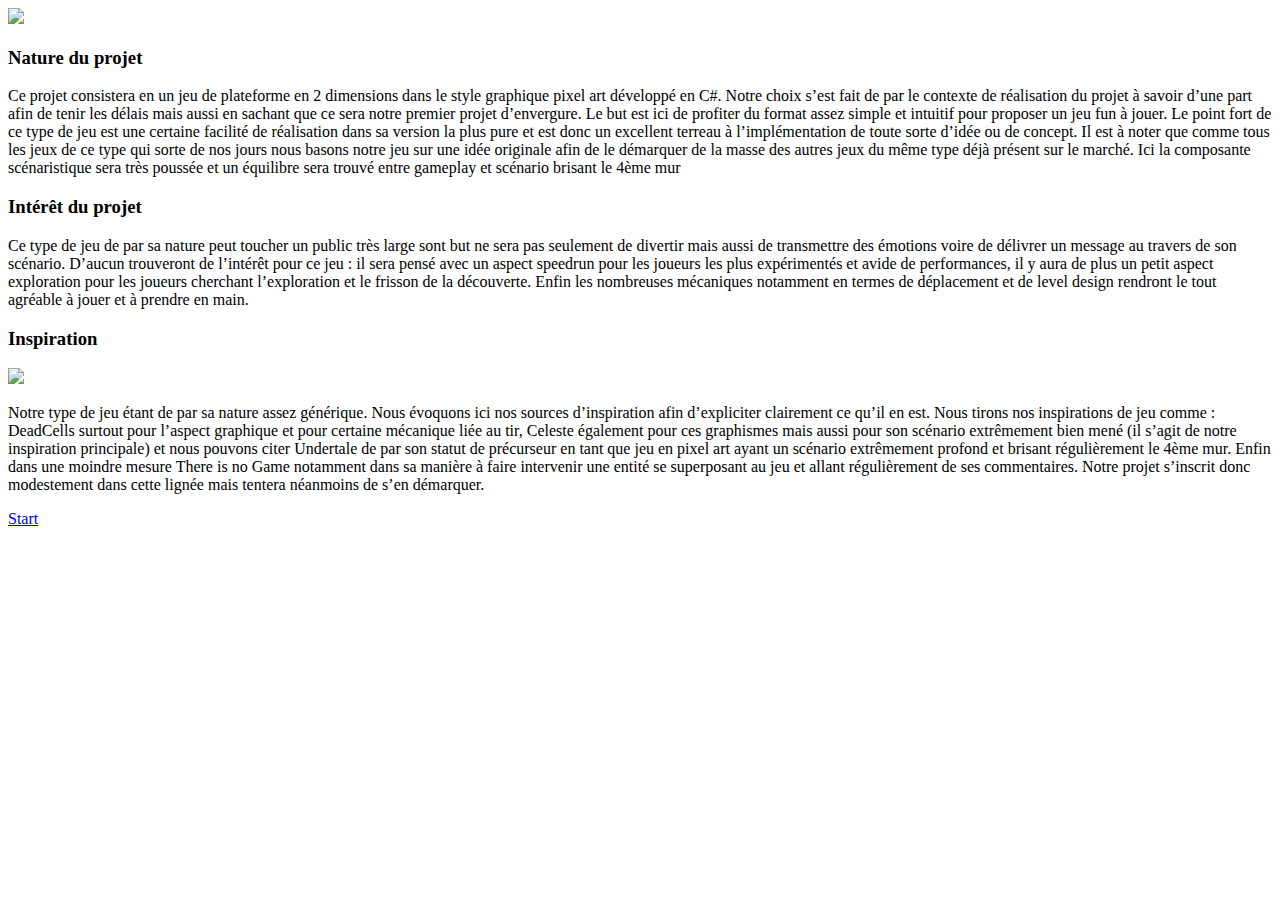
==== index.html @ 26f2059a "Create index.html" ====
<!DOCTYPE html>
<html>
    <head>
        <meta charset="utf-8"/>
        <link rel="stylesheet" href="First Screen.css">
        <title>Press Start</title>
    </head>

    <body>
            <img class="logo" src="images/logo.png"/>
            <h3 class="title">Nature du projet</h3>
            <p>Ce projet consistera en un jeu de plateforme en 2 dimensions dans le style graphique pixel 
                art développé en C#. Notre choix s’est fait de par le contexte de réalisation du projet à savoir 
                d’une part afin de tenir les délais mais aussi en sachant que ce sera notre premier projet 
                d’envergure. Le but est ici de profiter du format assez simple et intuitif pour proposer un jeu 
                fun à jouer. Le point fort de ce type de jeu est une certaine facilité de réalisation dans sa version 
                la plus pure et est donc un excellent terreau à l’implémentation de toute sorte d’idée ou de 
                concept. Il est à noter que comme tous les jeux de ce type qui sorte de nos jours nous basons 
                notre jeu sur une idée originale afin de le démarquer de la masse des autres jeux du même type 
                déjà présent sur le marché. Ici la composante scénaristique sera très poussée et un équilibre 
                sera trouvé entre gameplay et scénario brisant le 4ème mur</p>
            
            <h3 class="title">Intérêt du projet</h3>
            <p>
                Ce type de jeu de par sa nature peut toucher un public très large sont but ne sera pas seulement 
                de divertir mais aussi de transmettre des émotions voire de délivrer un message au travers de 
                son scénario. D’aucun trouveront de l’intérêt pour ce jeu : il sera pensé avec un aspect speedrun
                pour les joueurs les plus expérimentés et avide de performances, il y aura de plus un petit aspect 
                exploration pour les joueurs cherchant l’exploration et le frisson de la découverte. Enfin les 
                nombreuses mécaniques notamment en termes de déplacement et de level design rendront le 
                tout agréable à jouer et à prendre en main.
            </p>
            <h3 class="title">Inspiration</h3>
            <img class="inspi" src="images/inspiration.png">
            <p>Notre type de jeu étant de par sa nature assez générique. Nous évoquons ici nos sources 
                d’inspiration afin d’expliciter clairement ce qu’il en est. Nous tirons nos inspirations de jeu 
                comme : DeadCells surtout pour l’aspect graphique et pour certaine mécanique liée au tir, 
                Celeste également pour ces graphismes mais aussi pour son scénario extrêmement bien mené 
                (il s’agit de notre inspiration principale) et nous pouvons citer Undertale de par son statut de 
                précurseur en tant que jeu en pixel art ayant un scénario extrêmement profond et brisant 
                régulièrement le 4ème mur. Enfin dans une moindre mesure There is no Game notamment dans 
                sa manière à faire intervenir une entité se superposant au jeu et allant régulièrement de ses 
                commentaires. Notre projet s’inscrit donc modestement dans cette lignée mais tentera 
                néanmoins de s’en démarquer.</p>
            <a class="startbutton" href="TitleScreen.html">Start</a>
    </body>
</html>
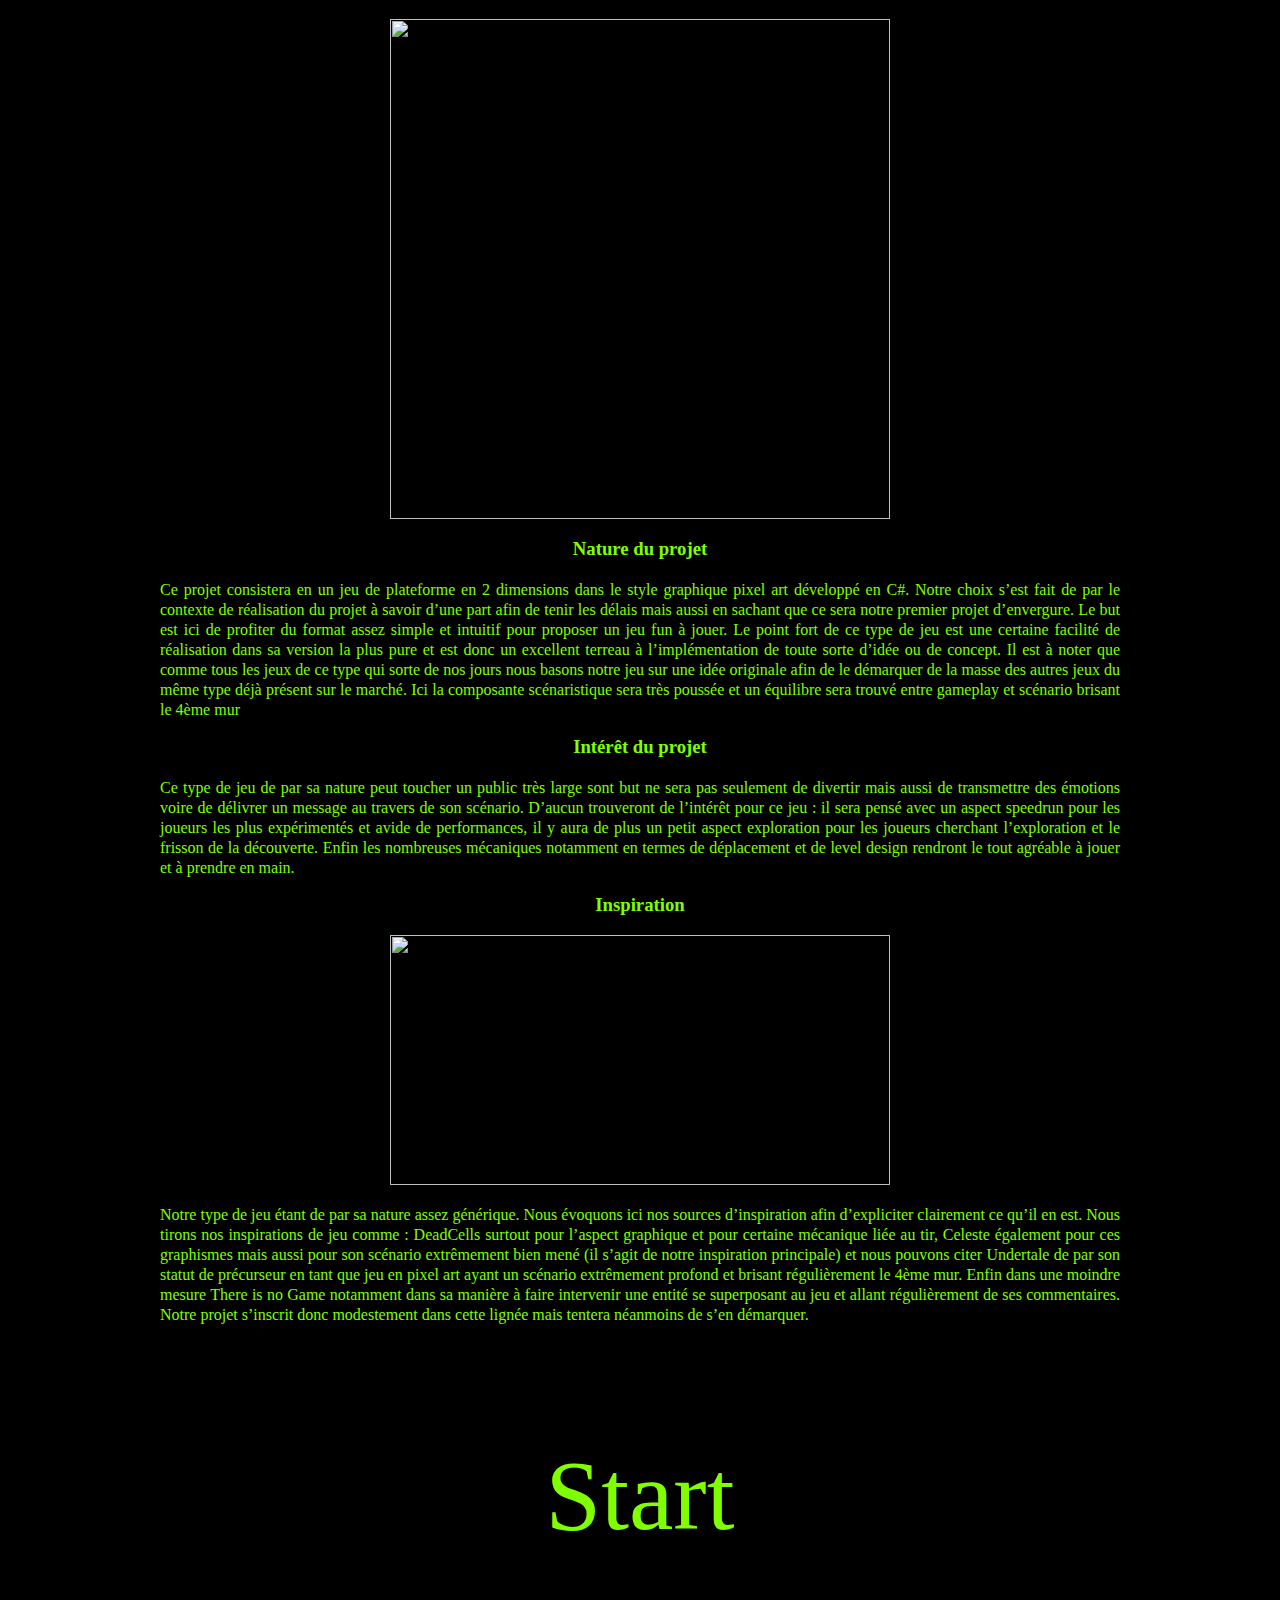
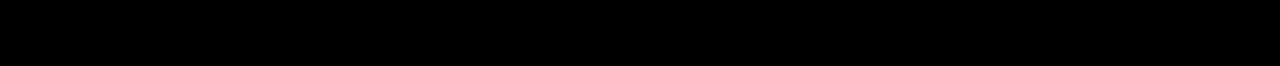
==== commit 2592d1a7: "Update index.html" ====
--- a/First Screen.css
+++ b/First Screen.css
@@ -0,0 +1,74 @@
+@font-face {
+    font-family: 'GameOver';
+    /*src: url('fonts/game_over.ttf');*/
+    src: url('ACPLUS_IBM_BIOS.TTF');
+    /*src: url('C:\\Users\\Asus\\Documents\\EPITA\\Projet S2\\Site Web\\fonts\\');*/
+}
+
+p
+{
+    line-height: 20px;
+    margin-top: 20px;
+    text-align: justify;
+    font-family: 'GameOver';
+}
+
+.titlebar
+{
+    margin-top: 0%;
+    width: 100%;
+}
+
+.title
+{
+    margin: auto;
+    text-align: center;
+}
+
+.inspi
+{
+    margin-top: 0.5cm;
+    margin-left: auto;
+    margin-right: auto;
+    display: block;
+    width:500px;
+    height: 250px;
+    text-align: center;
+}
+
+.logo
+{
+    margin-top: 0.5cm;
+    margin-bottom: 0.5cm;
+    margin-left: auto;
+    margin-right: auto;
+    display: block;
+    width:500px;
+    height: 500px;
+    /*text-align: center;*/
+}
+
+.startbutton
+{
+    font-size: 100px;
+    display: block;
+    text-align: center;
+    color: chartreuse;
+    text-decoration: none;
+    margin-top: 3cm;
+    margin-bottom: 3cm;
+}
+
+.startbutton:hover
+{
+    background-color: aliceblue;
+}
+
+body
+{
+    margin: auto;
+    width: 75%;
+    background-color: black;
+    *font-family: 'GameOver';
+    color: chartreuse;
+}
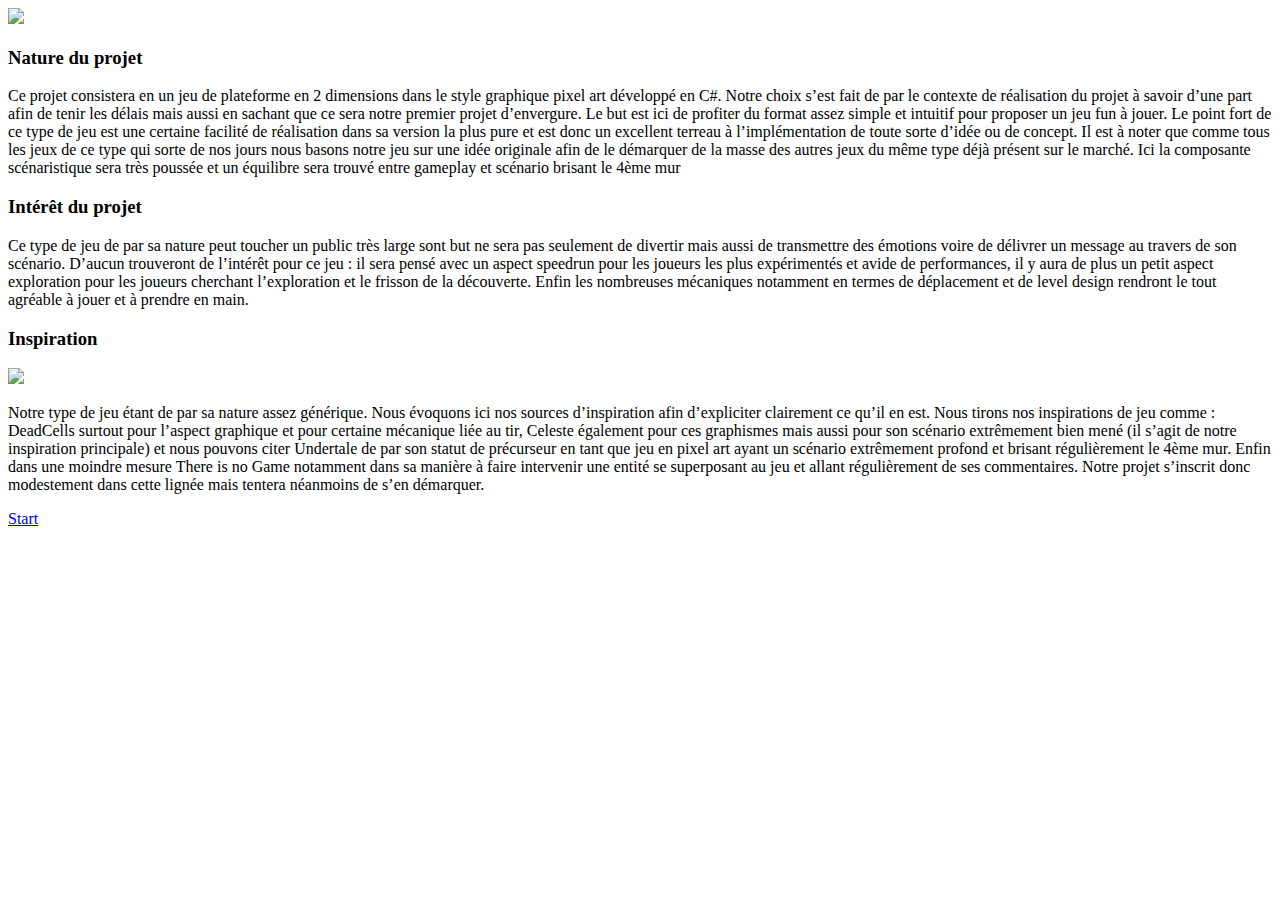
==== commit 41d6c8f2: "Update index.html" ====
--- a/index.html
+++ b/index.html
@@ -2,7 +2,7 @@
 <html>
     <head>
         <meta charset="utf-8"/>
-        <link rel="stylesheet" href="First Screen.css">
+        <link rel="stylesheet" href="StudentsMakeGames.github.io/First Screen.css">
         <title>Press Start</title>
     </head>
 
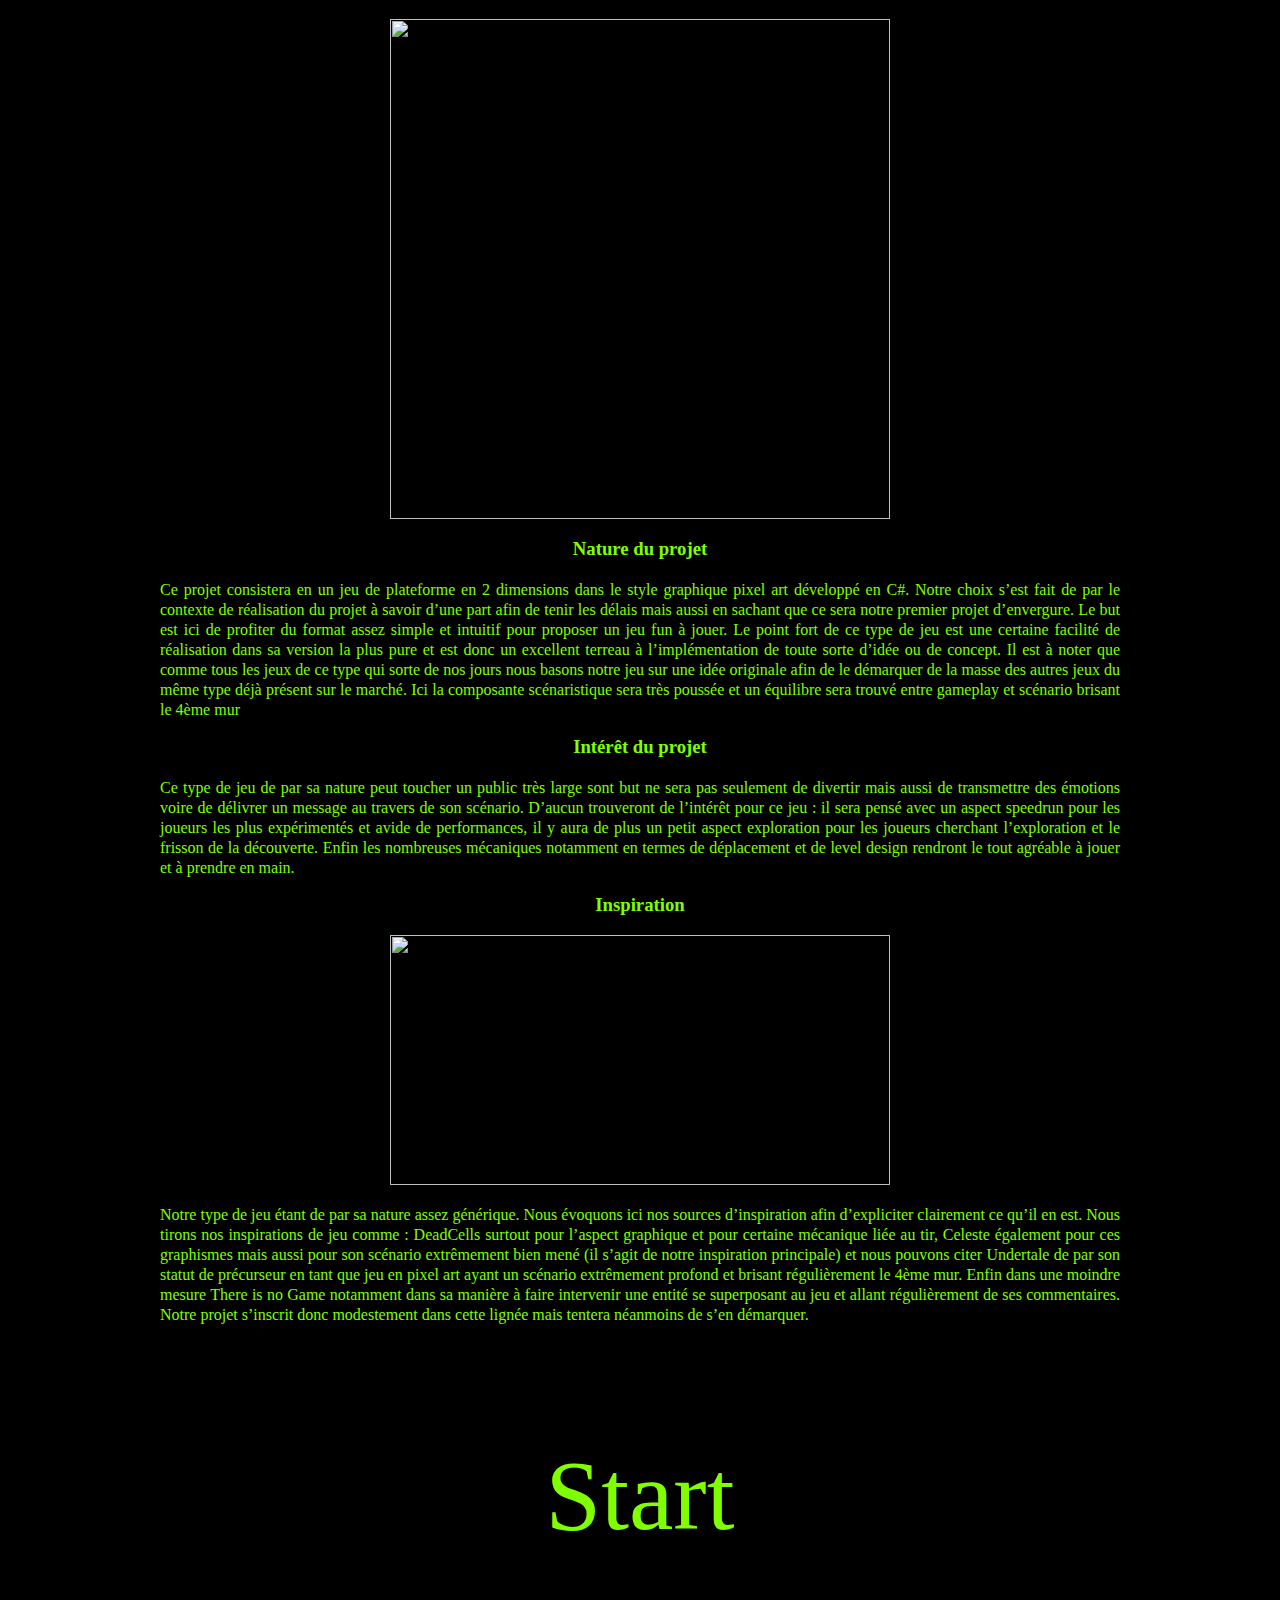
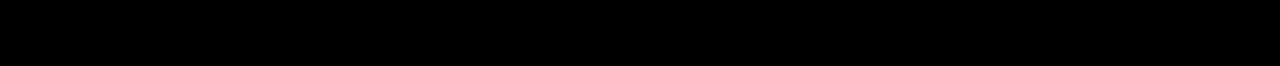
==== commit cc4409cd: "Update index.html" ====
--- a/index.html
+++ b/index.html
@@ -2,12 +2,12 @@
 <html>
     <head>
         <meta charset="utf-8"/>
-        <link rel="stylesheet" href="StudentsMakeGames.github.io/First Screen.css">
+        <link rel="stylesheet" href="First Screen.css">
         <title>Press Start</title>
     </head>
 
     <body>
-            <img class="logo" src="images/logo.png"/>
+            <img class="logo" src="StudentsMakeGames.github.io/images/logo.png"/>
             <h3 class="title">Nature du projet</h3>
             <p>Ce projet consistera en un jeu de plateforme en 2 dimensions dans le style graphique pixel 
                 art développé en C#. Notre choix s’est fait de par le contexte de réalisation du projet à savoir 
@@ -31,7 +31,7 @@
                 tout agréable à jouer et à prendre en main.
             </p>
             <h3 class="title">Inspiration</h3>
-            <img class="inspi" src="images/inspiration.png">
+            <img class="inspi" src="StudentsMakeGames.github.io/images/inspiration.png">
             <p>Notre type de jeu étant de par sa nature assez générique. Nous évoquons ici nos sources 
                 d’inspiration afin d’expliciter clairement ce qu’il en est. Nous tirons nos inspirations de jeu 
                 comme : DeadCells surtout pour l’aspect graphique et pour certaine mécanique liée au tir, 
--- a/First Screen.css
+++ b/First Screen.css
@@ -0,0 +1,74 @@
+@font-face {
+    font-family: 'GameOver';
+    /*src: url('fonts/game_over.ttf');*/
+    src: url('ACPLUS_IBM_BIOS.TTF');
+    /*src: url('C:\\Users\\Asus\\Documents\\EPITA\\Projet S2\\Site Web\\fonts\\');*/
+}
+
+p
+{
+    line-height: 20px;
+    margin-top: 20px;
+    text-align: justify;
+    font-family: 'GameOver';
+}
+
+.titlebar
+{
+    margin-top: 0%;
+    width: 100%;
+}
+
+.title
+{
+    margin: auto;
+    text-align: center;
+}
+
+.inspi
+{
+    margin-top: 0.5cm;
+    margin-left: auto;
+    margin-right: auto;
+    display: block;
+    width:500px;
+    height: 250px;
+    text-align: center;
+}
+
+.logo
+{
+    margin-top: 0.5cm;
+    margin-bottom: 0.5cm;
+    margin-left: auto;
+    margin-right: auto;
+    display: block;
+    width:500px;
+    height: 500px;
+    /*text-align: center;*/
+}
+
+.startbutton
+{
+    font-size: 100px;
+    display: block;
+    text-align: center;
+    color: chartreuse;
+    text-decoration: none;
+    margin-top: 3cm;
+    margin-bottom: 3cm;
+}
+
+.startbutton:hover
+{
+    background-color: aliceblue;
+}
+
+body
+{
+    margin: auto;
+    width: 75%;
+    background-color: black;
+    *font-family: 'GameOver';
+    color: chartreuse;
+}
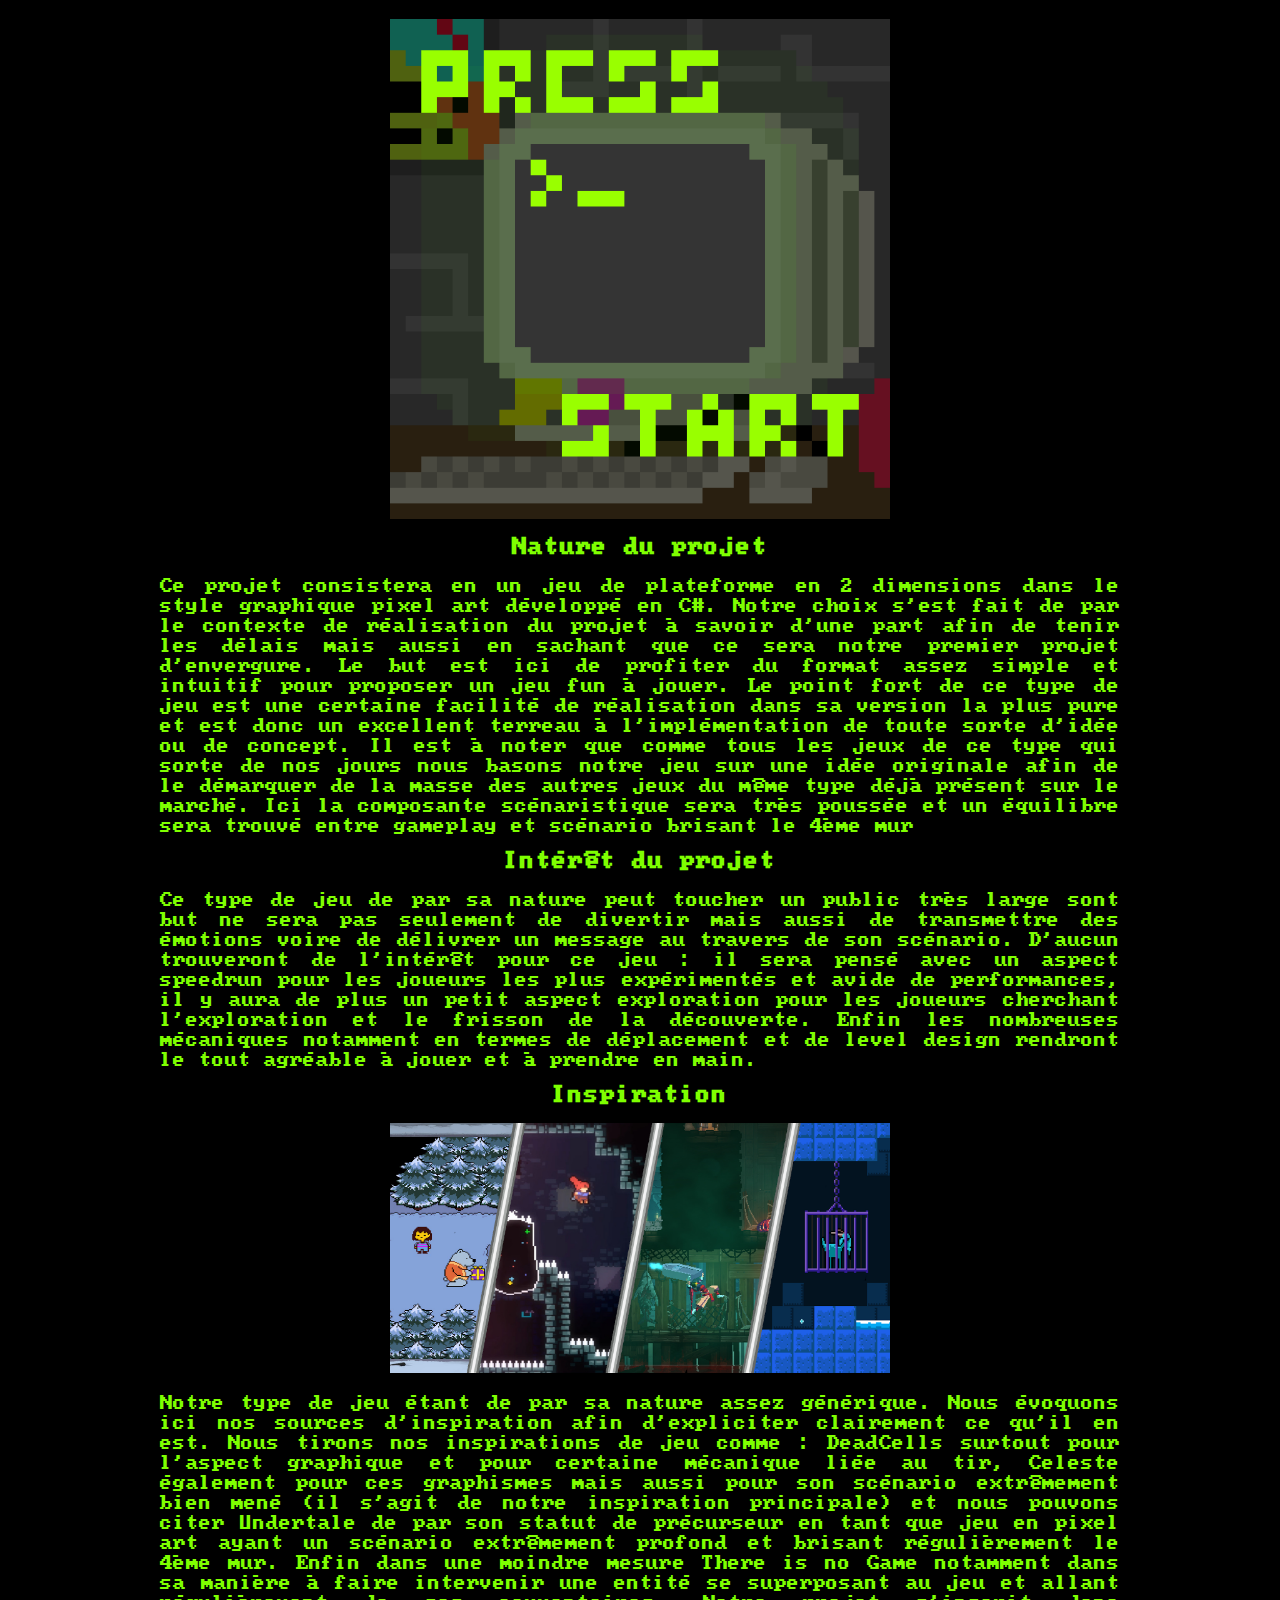
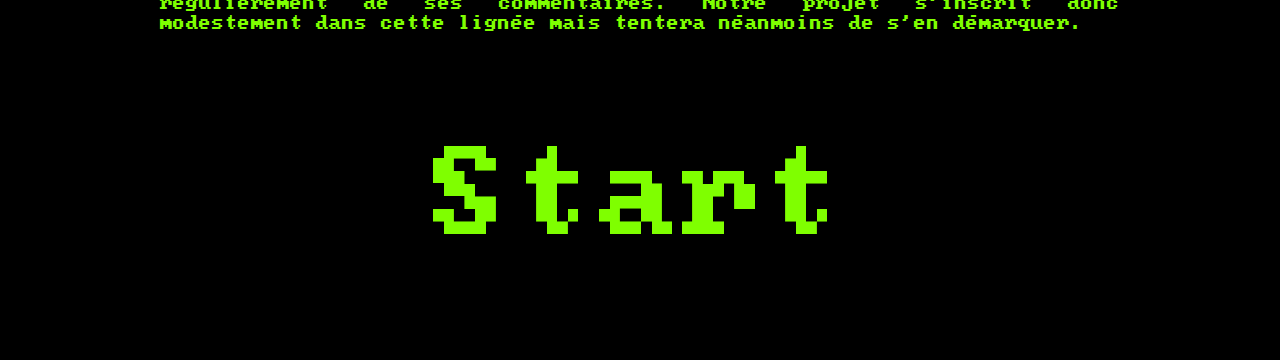
==== commit e792b67b: "Rename FirstScreen.html to index.html" ====
--- a/index.html
+++ b/index.html
@@ -1,47 +1,47 @@
-<!DOCTYPE html>
-<html>
-    <head>
-        <meta charset="utf-8"/>
-        <link rel="stylesheet" href="First Screen.css">
-        <title>Press Start</title>
-    </head>
-
-    <body>
-            <img class="logo" src="StudentsMakeGames.github.io/images/logo.png"/>
-            <h3 class="title">Nature du projet</h3>
-            <p>Ce projet consistera en un jeu de plateforme en 2 dimensions dans le style graphique pixel 
-                art développé en C#. Notre choix s’est fait de par le contexte de réalisation du projet à savoir 
-                d’une part afin de tenir les délais mais aussi en sachant que ce sera notre premier projet 
-                d’envergure. Le but est ici de profiter du format assez simple et intuitif pour proposer un jeu 
-                fun à jouer. Le point fort de ce type de jeu est une certaine facilité de réalisation dans sa version 
-                la plus pure et est donc un excellent terreau à l’implémentation de toute sorte d’idée ou de 
-                concept. Il est à noter que comme tous les jeux de ce type qui sorte de nos jours nous basons 
-                notre jeu sur une idée originale afin de le démarquer de la masse des autres jeux du même type 
-                déjà présent sur le marché. Ici la composante scénaristique sera très poussée et un équilibre 
-                sera trouvé entre gameplay et scénario brisant le 4ème mur</p>
-            
-            <h3 class="title">Intérêt du projet</h3>
-            <p>
-                Ce type de jeu de par sa nature peut toucher un public très large sont but ne sera pas seulement 
-                de divertir mais aussi de transmettre des émotions voire de délivrer un message au travers de 
-                son scénario. D’aucun trouveront de l’intérêt pour ce jeu : il sera pensé avec un aspect speedrun
-                pour les joueurs les plus expérimentés et avide de performances, il y aura de plus un petit aspect 
-                exploration pour les joueurs cherchant l’exploration et le frisson de la découverte. Enfin les 
-                nombreuses mécaniques notamment en termes de déplacement et de level design rendront le 
-                tout agréable à jouer et à prendre en main.
-            </p>
-            <h3 class="title">Inspiration</h3>
-            <img class="inspi" src="StudentsMakeGames.github.io/images/inspiration.png">
-            <p>Notre type de jeu étant de par sa nature assez générique. Nous évoquons ici nos sources 
-                d’inspiration afin d’expliciter clairement ce qu’il en est. Nous tirons nos inspirations de jeu 
-                comme : DeadCells surtout pour l’aspect graphique et pour certaine mécanique liée au tir, 
-                Celeste également pour ces graphismes mais aussi pour son scénario extrêmement bien mené 
-                (il s’agit de notre inspiration principale) et nous pouvons citer Undertale de par son statut de 
-                précurseur en tant que jeu en pixel art ayant un scénario extrêmement profond et brisant 
-                régulièrement le 4ème mur. Enfin dans une moindre mesure There is no Game notamment dans 
-                sa manière à faire intervenir une entité se superposant au jeu et allant régulièrement de ses 
-                commentaires. Notre projet s’inscrit donc modestement dans cette lignée mais tentera 
-                néanmoins de s’en démarquer.</p>
-            <a class="startbutton" href="TitleScreen.html">Start</a>
-    </body>
-</html>
+<!DOCTYPE html>
+<html>
+    <head>
+        <meta charset="utf-8"/>
+        <link rel="stylesheet" href="First Screen.css">
+        <title>Press Start</title>
+    </head>
+
+    <body>
+            <img class="logo" src="images/logo.png"/>
+            <h3 class="title">Nature du projet</h3>
+            <p>Ce projet consistera en un jeu de plateforme en 2 dimensions dans le style graphique pixel 
+                art développé en C#. Notre choix s’est fait de par le contexte de réalisation du projet à savoir 
+                d’une part afin de tenir les délais mais aussi en sachant que ce sera notre premier projet 
+                d’envergure. Le but est ici de profiter du format assez simple et intuitif pour proposer un jeu 
+                fun à jouer. Le point fort de ce type de jeu est une certaine facilité de réalisation dans sa version 
+                la plus pure et est donc un excellent terreau à l’implémentation de toute sorte d’idée ou de 
+                concept. Il est à noter que comme tous les jeux de ce type qui sorte de nos jours nous basons 
+                notre jeu sur une idée originale afin de le démarquer de la masse des autres jeux du même type 
+                déjà présent sur le marché. Ici la composante scénaristique sera très poussée et un équilibre 
+                sera trouvé entre gameplay et scénario brisant le 4ème mur</p>
+            
+            <h3 class="title">Intérêt du projet</h3>
+            <p>
+                Ce type de jeu de par sa nature peut toucher un public très large sont but ne sera pas seulement 
+                de divertir mais aussi de transmettre des émotions voire de délivrer un message au travers de 
+                son scénario. D’aucun trouveront de l’intérêt pour ce jeu : il sera pensé avec un aspect speedrun
+                pour les joueurs les plus expérimentés et avide de performances, il y aura de plus un petit aspect 
+                exploration pour les joueurs cherchant l’exploration et le frisson de la découverte. Enfin les 
+                nombreuses mécaniques notamment en termes de déplacement et de level design rendront le 
+                tout agréable à jouer et à prendre en main.
+            </p>
+            <h3 class="title">Inspiration</h3>
+            <img class="inspi" src="images/inspiration.png">
+            <p>Notre type de jeu étant de par sa nature assez générique. Nous évoquons ici nos sources 
+                d’inspiration afin d’expliciter clairement ce qu’il en est. Nous tirons nos inspirations de jeu 
+                comme : DeadCells surtout pour l’aspect graphique et pour certaine mécanique liée au tir, 
+                Celeste également pour ces graphismes mais aussi pour son scénario extrêmement bien mené 
+                (il s’agit de notre inspiration principale) et nous pouvons citer Undertale de par son statut de 
+                précurseur en tant que jeu en pixel art ayant un scénario extrêmement profond et brisant 
+                régulièrement le 4ème mur. Enfin dans une moindre mesure There is no Game notamment dans 
+                sa manière à faire intervenir une entité se superposant au jeu et allant régulièrement de ses 
+                commentaires. Notre projet s’inscrit donc modestement dans cette lignée mais tentera 
+                néanmoins de s’en démarquer.</p>
+            <a class="startbutton" href="TitleScreen.html">Start</a>
+    </body>
+</html>
--- a/First Screen.css
+++ b/First Screen.css
@@ -1,74 +1,74 @@
-@font-face {
-    font-family: 'GameOver';
-    /*src: url('fonts/game_over.ttf');*/
-    src: url('ACPLUS_IBM_BIOS.TTF');
-    /*src: url('C:\\Users\\Asus\\Documents\\EPITA\\Projet S2\\Site Web\\fonts\\');*/
-}
-
-p
-{
-    line-height: 20px;
-    margin-top: 20px;
-    text-align: justify;
-    font-family: 'GameOver';
-}
-
-.titlebar
-{
-    margin-top: 0%;
-    width: 100%;
-}
-
-.title
-{
-    margin: auto;
-    text-align: center;
-}
-
-.inspi
-{
-    margin-top: 0.5cm;
-    margin-left: auto;
-    margin-right: auto;
-    display: block;
-    width:500px;
-    height: 250px;
-    text-align: center;
-}
-
-.logo
-{
-    margin-top: 0.5cm;
-    margin-bottom: 0.5cm;
-    margin-left: auto;
-    margin-right: auto;
-    display: block;
-    width:500px;
-    height: 500px;
-    /*text-align: center;*/
-}
-
-.startbutton
-{
-    font-size: 100px;
-    display: block;
-    text-align: center;
-    color: chartreuse;
-    text-decoration: none;
-    margin-top: 3cm;
-    margin-bottom: 3cm;
-}
-
-.startbutton:hover
-{
-    background-color: aliceblue;
-}
-
-body
-{
-    margin: auto;
-    width: 75%;
-    background-color: black;
-    *font-family: 'GameOver';
-    color: chartreuse;
-}
+@font-face {
+    font-family: 'GameOver';
+    /*src: url('fonts/game_over.ttf');*/
+    src: url('ACPLUS_IBM_BIOS.TTF');
+    /*src: url('C:\\Users\\Asus\\Documents\\EPITA\\Projet S2\\Site Web\\fonts\\');*/
+}
+
+p
+{
+    line-height: 20px;
+    margin-top: 20px;
+    text-align: justify;
+    font-family: 'GameOver';
+}
+
+.titlebar
+{
+    margin-top: 0%;
+    width: 100%;
+}
+
+.title
+{
+    margin: auto;
+    text-align: center;
+}
+
+.inspi
+{
+    margin-top: 0.5cm;
+    margin-left: auto;
+    margin-right: auto;
+    display: block;
+    width:500px;
+    height: 250px;
+    text-align: center;
+}
+
+.logo
+{
+    margin-top: 0.5cm;
+    margin-bottom: 0.5cm;
+    margin-left: auto;
+    margin-right: auto;
+    display: block;
+    width:500px;
+    height: 500px;
+    /*text-align: center;*/
+}
+
+.startbutton
+{
+    font-size: 100px;
+    display: block;
+    text-align: center;
+    color: chartreuse;
+    text-decoration: none;
+    margin-top: 3cm;
+    margin-bottom: 3cm;
+}
+
+.startbutton:hover
+{
+    background-color: aliceblue;
+}
+
+body
+{
+    margin: auto;
+    width: 75%;
+    background-color: black;
+    font-family: 'GameOver';
+    color: chartreuse;
+}